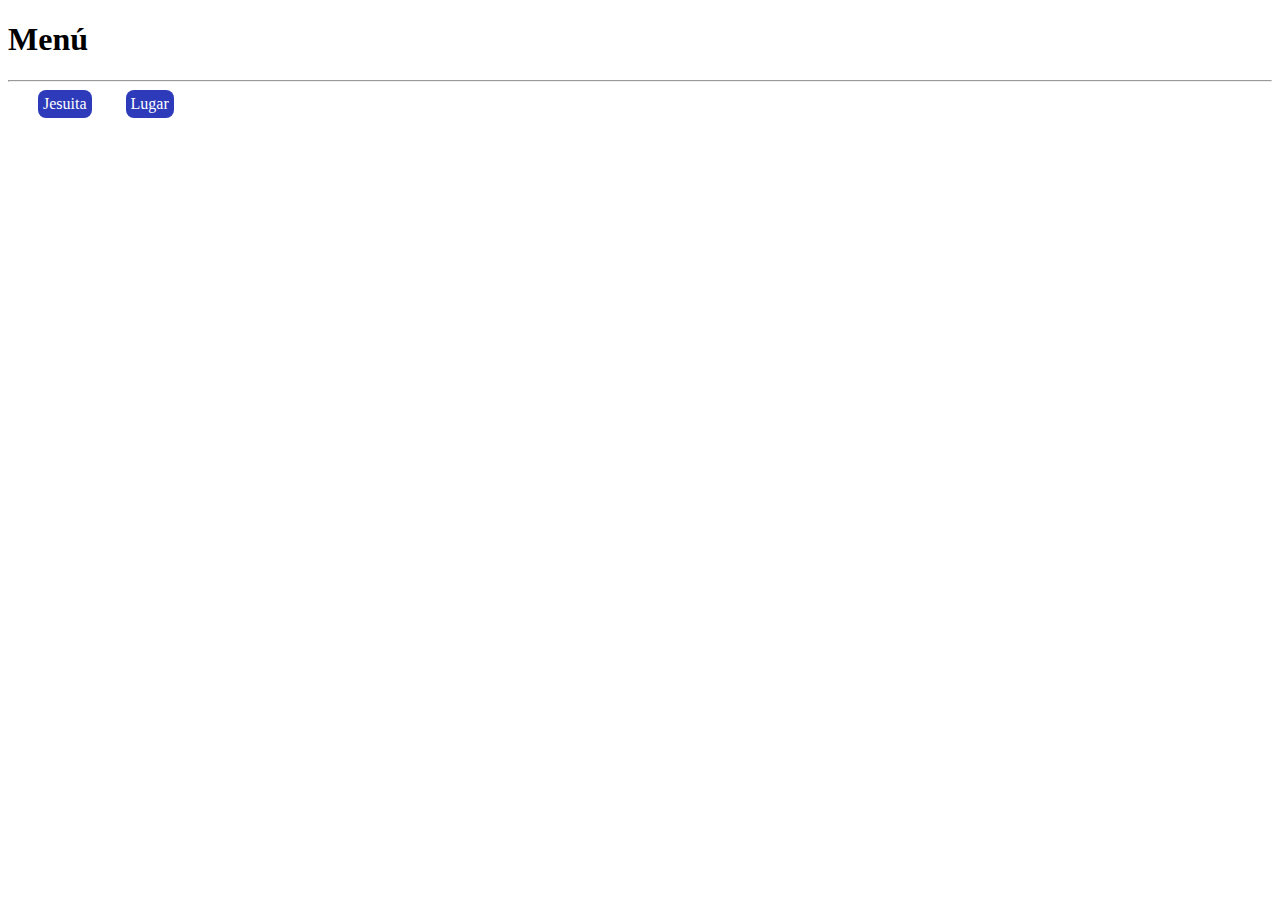
==== vistas/index.html @ 864a3393 "rutas actualizadas" ====
<!DOCTYPE html>
<html lang="es">
    <head>
        <meta charset="UTF-8">
        <meta name="viewport" content="width=device-width, initial-scale=1.0">
        <title>Menú</title>
        <link rel="stylesheet" href="../css/style.css">
    </head>
    <body>
        <h1>Menú</h1>
        <hr>
        <a href="crud_jesuita.html">Jesuita</a>
        <a href="crud_lugar.html">Lugar</a>
    </body>
</html>
---- css/style.css ----
body,html{
    font-family: Verdana;
}

a{
    display: inline-block;
    margin-left:30px;
    background-color:rgb(45, 59, 186);
    padding:5px;
    border-radius: 8px;
    text-decoration: none;
    color:white;
}

a:hover{
    background-color:rgb(94, 107, 226);
}

input[type=submit]{
    font-family: Verdana;
    font-weight: bold;
    padding:6px;
    margin-bottom:4px;
    margin-left:30px;
    color:white;
    background-color: rgb(54, 54, 197);
    border-radius: 8px;
}

input[type=text], input[type=number]{
    display: block;
}

input[name=firma], input[name=desc]{
    width:600px;
}

table{
    border-collapse: collapse;
    text-align: justify;
}

table th{
    background-color: rgb(54, 54, 197);
    padding:5px;
    color:white;
    text-align:center;
}

table td{
    padding:5px;
}
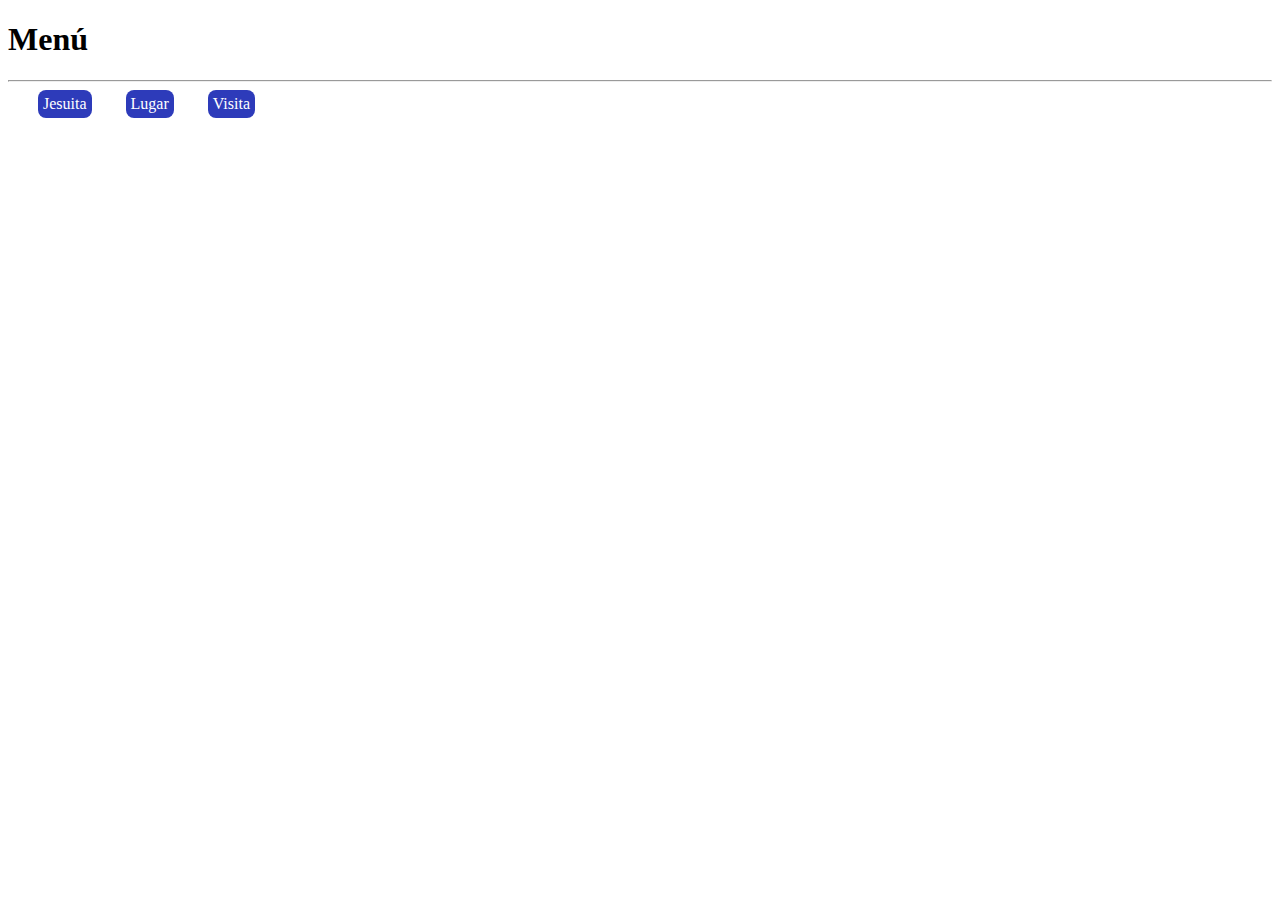
==== commit 0dfe3830: "visitas" ====
--- a/vistas/index.html
+++ b/vistas/index.html
@@ -9,7 +9,8 @@
     <body>
         <h1>Menú</h1>
         <hr>
-        <a href="crud_jesuita.html">Jesuita</a>
-        <a href="crud_lugar.html">Lugar</a>
+        <a href="jesuita/crud_jesuita.html">Jesuita</a>
+        <a href="lugar/crud_lugar.html">Lugar</a>
+        <a href="visita/crud_visita.html">Visita</a>
     </body>
 </html>--- a/css/style.css
+++ b/css/style.css
@@ -50,4 +50,3 @@
 table td{
     padding:5px;
 }
-
